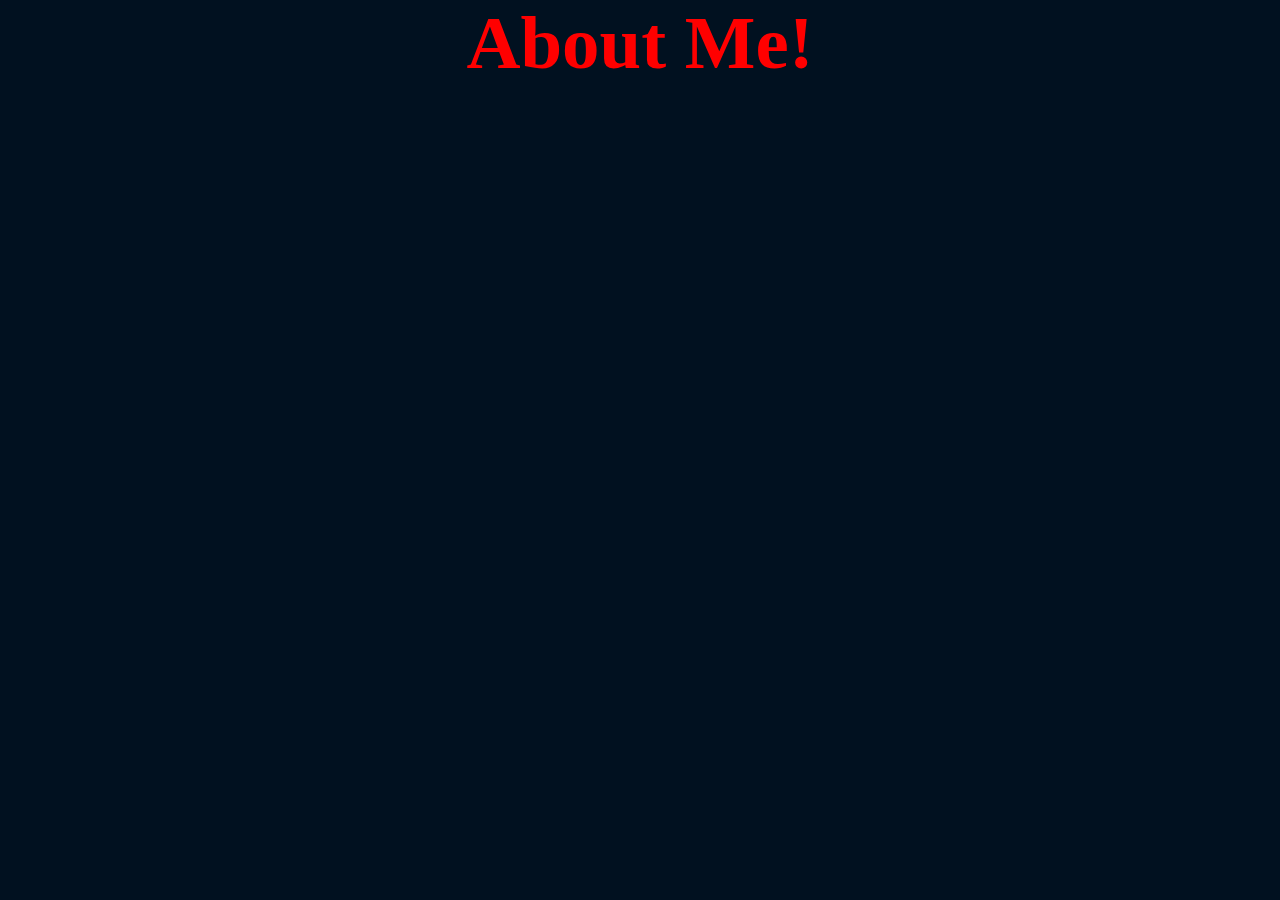
==== about-me.html @ 551ec93e "9/17/23 -added pages and buttons" ====
<!DOCTYPE html>
<html lang="en">
<head>
    <meta charset="UTF-8">
    <meta name="viewport" content="width=device-width, initial-scale=1.0">
    <link rel="stylesheet" href="/css/style.css">
    <script src="/scripts/actions.js"></script>
    <title>Logan Ragland's Portfolio</title>
</head>
    <body>
        <div class="welcome">
            <h3>About Me!</h3>
        </div>
        <div class="vh20"></div>
        <div class = "header">
        </div>
    </body>
</html>
---- css/style.css ----
h1{
    margin: 0;
}

.header{
    display: flex;
}

.welcome{
    margin: 0px !important;
    text-align: center;
    font-size: 64px;
    height: 20vh;
    color: red;
}

body{
    background-color: #011120;
    margin: 0;
}

#snickers_porch{
    width: 48vh;
    padding-left: 15vw;
}

#jamaica{
    width: 24vh;
    float: right;
    justify-content: right;
}

.vh20{
    height: 10vh;
}

.intro{
    color: red;
    margin-top: 2vw;
    margin-left: 5vw;
    margin-right: 10vw;
    font-size: 2.5vw;
    min-height: 3vw;
}

.button-header{
    display: flex;
    justify-content: center;
}

.button{
    margin: 5vh 5vw 5vh 5vw;
    background-color: #011120;
    color: red;
    border-color: red;
    text-align: center;
    font-size: 16px;
    padding: 5px;
    box-shadow: 0 8px 16px 0 rgba(0,0,0,0.2), 0 6px 20px 0 rgba(0,0,0,0.19);
    transition: 0.5s;
}

.button span {
    cursor: pointer;
    display: inline-block;
    position: relative;
    transition: 0.5s;
  }

.button span:after {
    content: '\00bb';
    position: absolute;
    opacity: 0;
    top: 0;
    right: -20px;
    transition: 0.5s;
  }

  .button:hover span {
    padding-right: 25px;
  }

  .button:hover span:after {
    opacity: 1;
    right: 0;
  }

.button:hover{
    margin: 5vh 5vw 5vh 5vw;
    background-color: #030b13;
    color: red;
    border-color: rgb(148, 0, 0);
    text-align: center;
    font-size: 16px;
    box-shadow: 0 8px 16px 0 rgba(0,0,0,0.2), 0 6px 20px 0 rgba(0,0,0,0.19);
}

h3{
    margin: 0px;
}
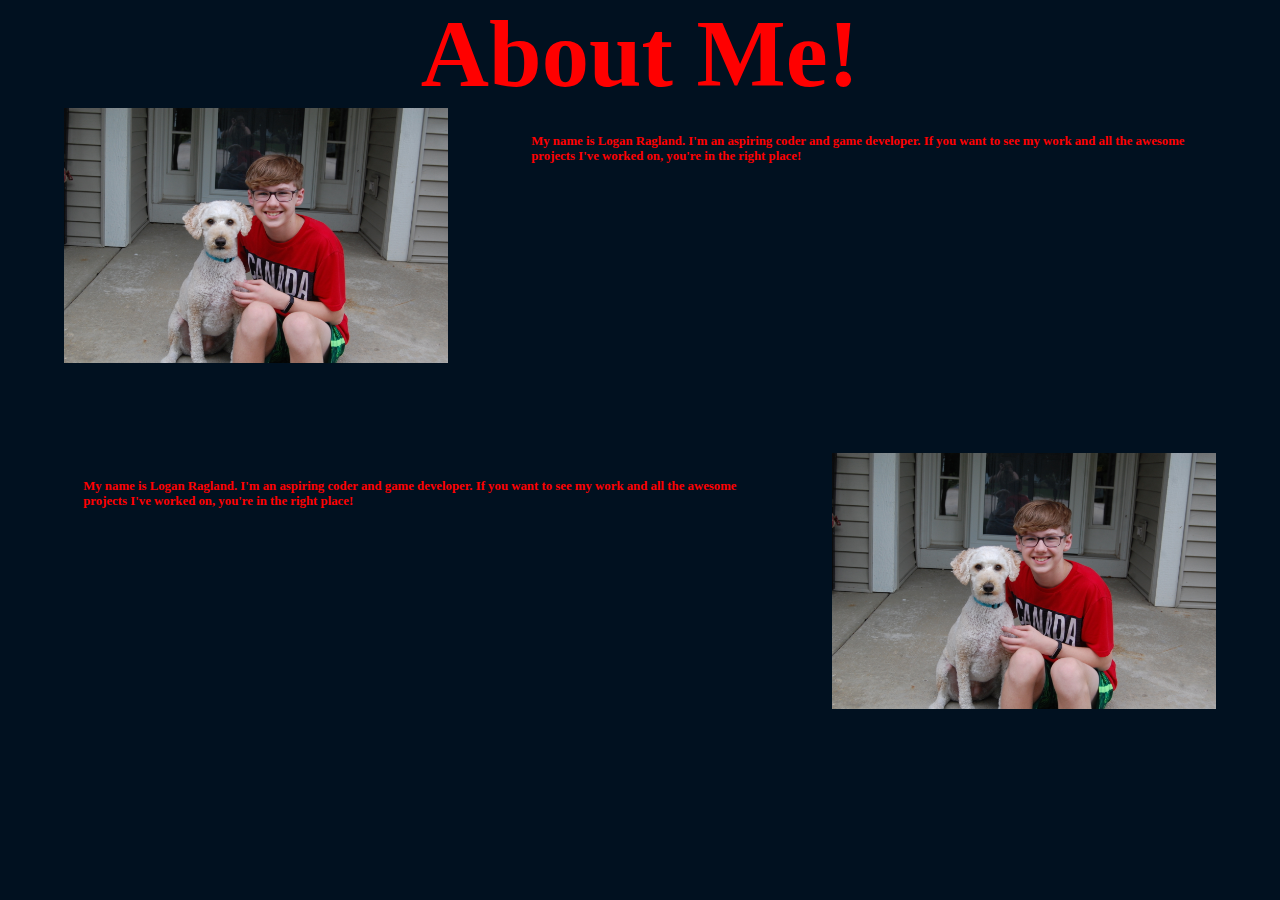
==== commit e14dac0c: "buttons mixed up" ====
--- a/about-me.html
+++ b/about-me.html
@@ -9,10 +9,21 @@
 </head>
     <body>
         <div class="welcome">
-            <h3>About Me!</h3>
+            <h3 class="welcome-text">About Me!</h3>
         </div>
-        <div class="vh20"></div>
         <div class = "header">
+            <img class="snickers_porch about-me-snickers-left" src="images/Logan_Snickers_Cary_Porch.jpg">
+            <div>
+                <h3 class="intro about-me-text-right">My name is Logan Ragland. I'm an aspiring coder and game developer. If you want to see my work and all the awesome projects I've worked on, you're in the right place!</h3>
+            </div>
         </div>
+        <div class="div-br"></div>
+        <div class = "header">
+            <div>
+                <h3 class="intro about-me-text-left">My name is Logan Ragland. I'm an aspiring coder and game developer. If you want to see my work and all the awesome projects I've worked on, you're in the right place!</h3>
+            </div>
+            <img class="snickers_porch about-me-snickers-right" src="images/Logan_Snickers_Cary_Porch.jpg">
+        </div>
+        <div class="div-br"></div>
     </body>
 </html>--- a/css/style.css
+++ b/css/style.css
@@ -1,47 +1,18 @@
-h1{
-    margin: 0;
-}
-
-.header{
-    display: flex;
-}
-
-.welcome{
-    margin: 0px !important;
-    text-align: center;
-    font-size: 64px;
-    height: 20vh;
-    color: red;
-}
-
+/*General Elements*/
 body{
     background-color: #011120;
     margin: 0;
 }
 
-#snickers_porch{
-    width: 48vh;
-    padding-left: 15vw;
+h1{
+    margin: 0;
 }
 
-#jamaica{
-    width: 24vh;
-    float: right;
-    justify-content: right;
+h3{
+    margin: 0px;
 }
 
-.vh20{
-    height: 10vh;
-}
-
-.intro{
-    color: red;
-    margin-top: 2vw;
-    margin-left: 5vw;
-    margin-right: 10vw;
-    font-size: 2.5vw;
-    min-height: 3vw;
-}
+/*Button Styling*/
 
 .button-header{
     display: flex;
@@ -49,15 +20,22 @@
 }
 
 .button{
-    margin: 5vh 5vw 5vh 5vw;
+    margin: 10px 15px 10px 15px;
     background-color: #011120;
     color: red;
     border-color: red;
     text-align: center;
-    font-size: 16px;
-    padding: 5px;
+    font-size: 16px !important;
+    padding: 8px;
     box-shadow: 0 8px 16px 0 rgba(0,0,0,0.2), 0 6px 20px 0 rgba(0,0,0,0.19);
     transition: 0.5s;
+}
+
+.button:hover{
+    background-color: #030b13;
+    color: rgb(148, 0, 0);
+    border-color: rgb(148, 0, 0);
+    box-shadow: 0 8px 16px 0 rgba(0,0,0,0.2), 0 6px 20px 0 rgba(0,0,0,0.19);
 }
 
 .button span {
@@ -65,7 +43,7 @@
     display: inline-block;
     position: relative;
     transition: 0.5s;
-  }
+}
 
 .button span:after {
     content: '\00bb';
@@ -74,27 +52,72 @@
     top: 0;
     right: -20px;
     transition: 0.5s;
-  }
+}
 
-  .button:hover span {
+.button:hover span {
     padding-right: 25px;
-  }
+}
 
-  .button:hover span:after {
+.button:hover span:after {
     opacity: 1;
     right: 0;
-  }
-
-.button:hover{
-    margin: 5vh 5vw 5vh 5vw;
-    background-color: #030b13;
-    color: red;
-    border-color: rgb(148, 0, 0);
-    text-align: center;
-    font-size: 16px;
-    box-shadow: 0 8px 16px 0 rgba(0,0,0,0.2), 0 6px 20px 0 rgba(0,0,0,0.19);
 }
 
-h3{
-    margin: 0px;
+/*General*/
+.header{
+    display: flex;
+}
+
+.div-br{
+    height: 10vh;
+}
+
+.welcome{
+    margin: 0px !important;
+    text-align: center;
+    font-size: 7vh;
+    color: red;
+}
+
+.welcome-text{
+    font-size: 150%;
+}
+
+.intro{
+    color: red;
+    margin-top: 2vw;
+    margin-left: 10%;
+    margin-right: 10%;
+    min-height: 3vw;
+}
+
+.snickers_porch{
+    width: 30%;
+}
+
+/*Index*/
+.index-text{
+    font-size: 2.5vw;
+}
+
+.index-snickers{
+    padding-left: 8%;
+}
+
+/*About Me*/
+.about-me-text-left{
+    font-size: 1vw;
+    
+}
+
+.about-me-text-right{
+    font-size: 1vw;
+}
+
+.about-me-snickers-left{
+    padding-left: 5%;
+}
+
+.about-me-snickers-right{
+    padding-right: 5%;
 }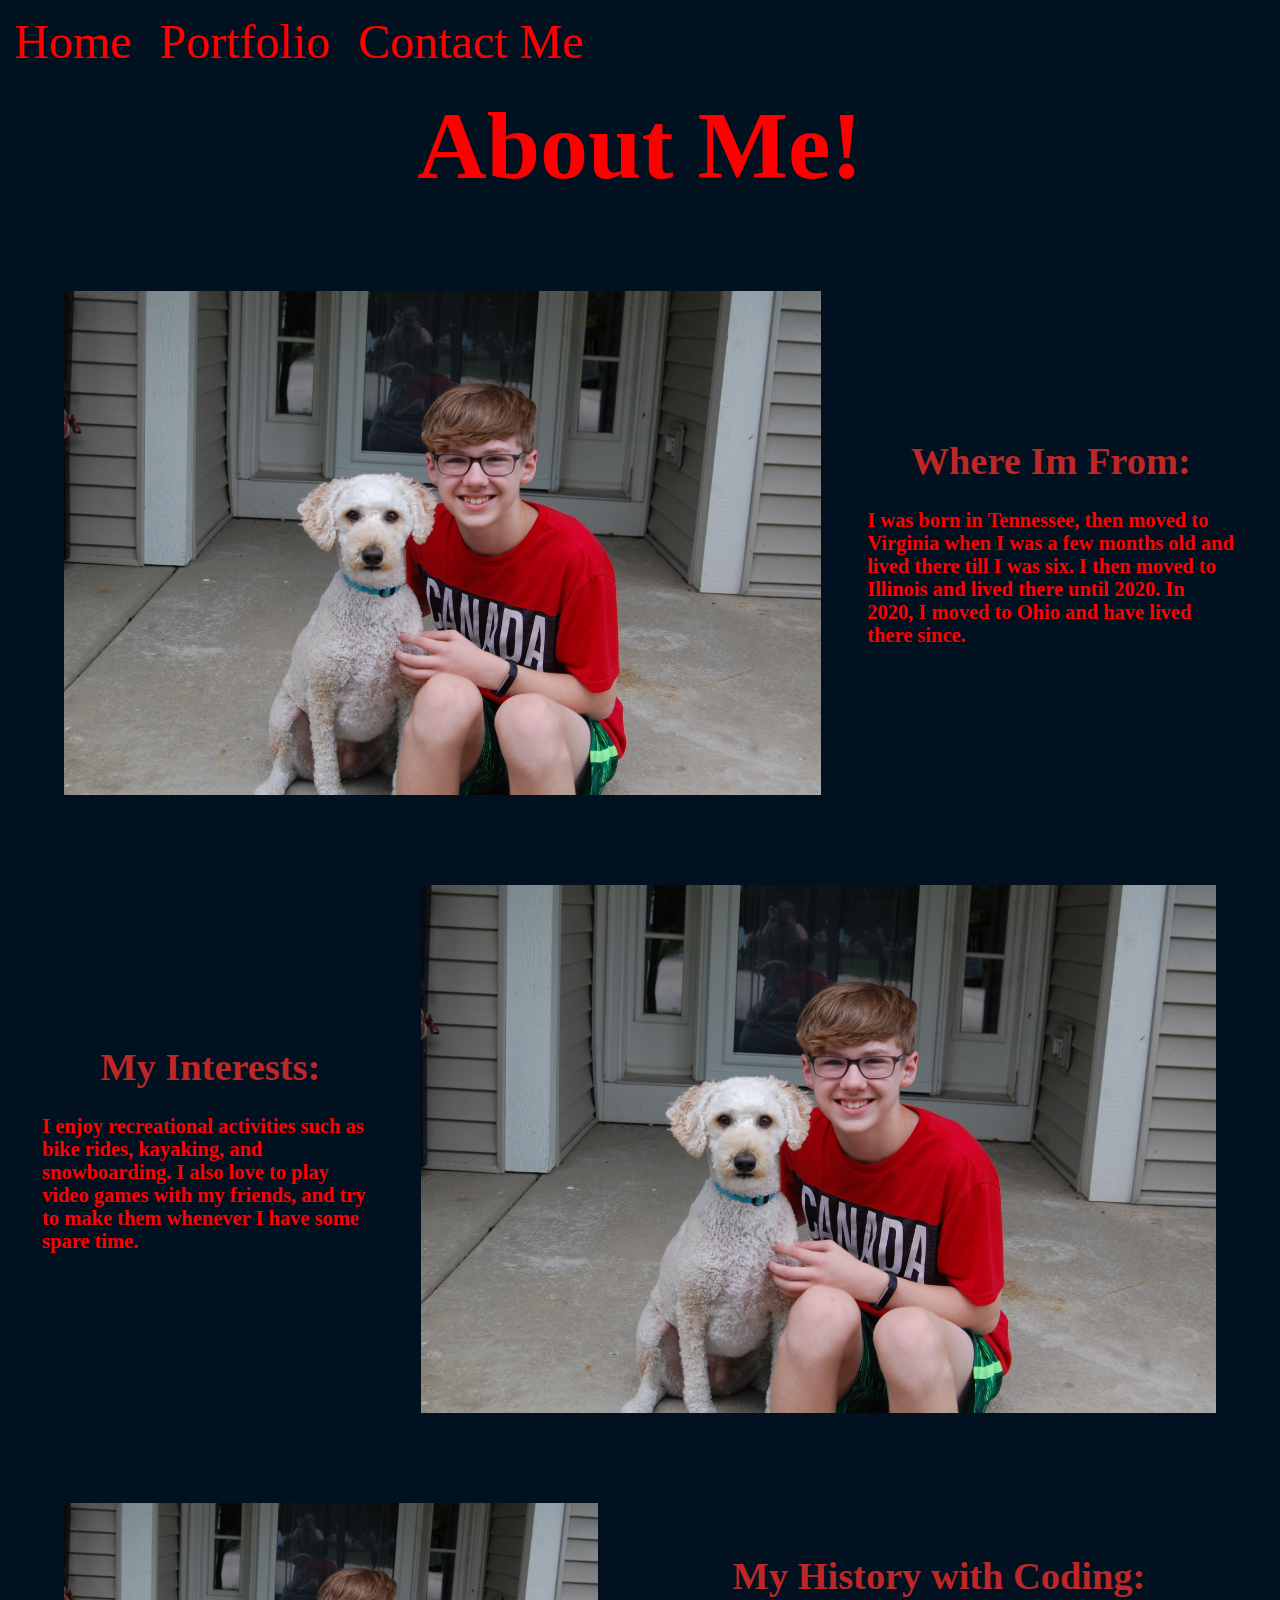
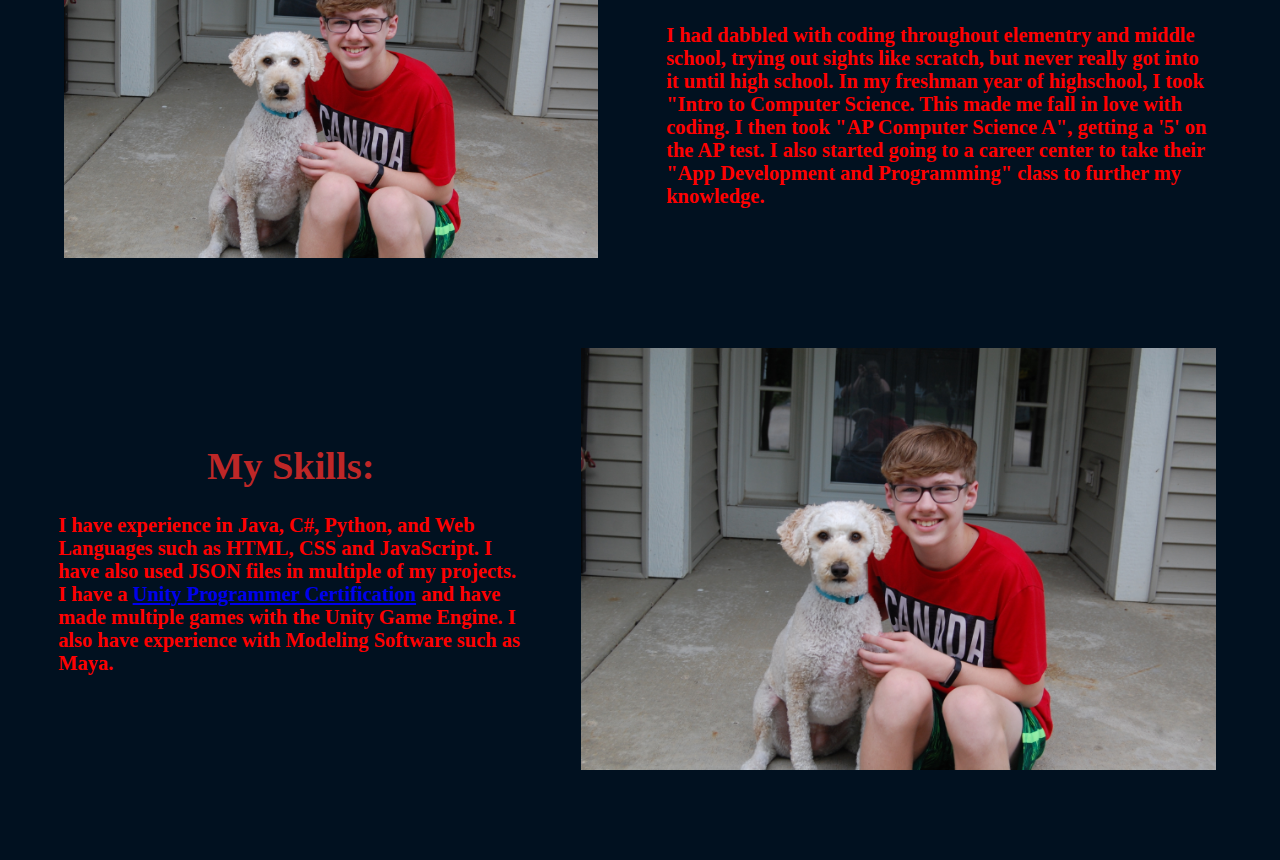
==== commit da8b89fb: "about me and started navbar" ====
--- a/about-me.html
+++ b/about-me.html
@@ -8,19 +8,44 @@
     <title>Logan Ragland's Portfolio</title>
 </head>
     <body>
+        <div id="navbar" class="sticky">
+            <a class="navbar-text" href="index.html">Home</a>
+            <a class="navbar-text" href="portfolio.html">Portfolio</a>
+            <a class="navbar-text" href="contact-me.html">Contact Me</a>
+        </div>
+        <div class="div-br"></div>
         <div class="welcome">
             <h3 class="welcome-text">About Me!</h3>
         </div>
-        <div class = "header">
+        <div class="div-br"></div>
+        <div class = "info-div">
             <img class="snickers_porch about-me-snickers-left" src="images/Logan_Snickers_Cary_Porch.jpg">
-            <div>
-                <h3 class="intro about-me-text-right">My name is Logan Ragland. I'm an aspiring coder and game developer. If you want to see my work and all the awesome projects I've worked on, you're in the right place!</h3>
+            <div class="info info-right">
+                <h2 class="intro topic">Where Im From:</h2>
+                <h3 class="intro about-me-text">I was born in Tennessee, then moved to Virginia when I was a few months old and lived there till I was six. I then moved to Illinois and lived there until 2020. In 2020, I moved to Ohio and have lived there since.</h3>
             </div>
         </div>
         <div class="div-br"></div>
-        <div class = "header">
-            <div>
-                <h3 class="intro about-me-text-left">My name is Logan Ragland. I'm an aspiring coder and game developer. If you want to see my work and all the awesome projects I've worked on, you're in the right place!</h3>
+        <div class = "info-div">
+            <div class="info info-left">
+                <h2 class="intro topic">My Interests:</h2>
+                <h3 class="intro about-me-text">I enjoy recreational activities such as bike rides, kayaking, and snowboarding. I also love to play video games with my friends, and try to make them whenever I have some spare time.</h3>
+            </div>
+            <img class="snickers_porch about-me-snickers-right" src="images/Logan_Snickers_Cary_Porch.jpg">
+        </div>
+        <div class="div-br"></div>
+        <div class = "info-div">
+            <img class="snickers_porch about-me-snickers-left" src="images/Logan_Snickers_Cary_Porch.jpg">
+            <div class="info info-right">
+                <h2 class="intro topic">My History with Coding:</h2>
+                <h3 class="intro about-me-text">I had dabbled with coding throughout elementry and middle school, trying out sights like scratch, but never really got into it until high school. In my freshman year of highschool, I took "Intro to Computer Science. This made me fall in love with coding. I then took "AP Computer Science A", getting a '5' on the AP test. I also started going to a career center to take their "App Development and Programming" class to further my knowledge.</h3>
+            </div>
+        </div>
+        <div class="div-br"></div>
+        <div class = "info-div">
+            <div class="info info-left">
+                <h2 class="intro topic">My Skills:</h2>
+                <h3 class="intro about-me-text">I have experience in Java, C#, Python, and Web Languages such as HTML, CSS and JavaScript. I have also used JSON files in multiple of my projects. I have a <a href="https://www.credly.com/badges/c14c42f5-6a6d-4aa4-a475-ed61b4eee986">Unity Programmer Certification</a> and have made multiple games with the Unity Game Engine. I also have experience with Modeling Software such as Maya.</h3>
             </div>
             <img class="snickers_porch about-me-snickers-right" src="images/Logan_Snickers_Cary_Porch.jpg">
         </div>
--- a/css/style.css
+++ b/css/style.css
@@ -4,28 +4,25 @@
     margin: 0;
 }
 
-h1{
+h1, h2, h3{
     margin: 0;
 }
 
-h3{
-    margin: 0px;
-}
-
 /*Button Styling*/
-
 .button-header{
     display: flex;
     justify-content: center;
 }
 
 .button{
-    margin: 10px 15px 10px 15px;
+    margin: 5vh 5vw 5vh 5vw;
     background-color: #011120;
     color: red;
     border-color: red;
+    border-radius: 10px;
+    border-width: 5px;
     text-align: center;
-    font-size: 16px !important;
+    font-size: 200% !important;
     padding: 8px;
     box-shadow: 0 8px 16px 0 rgba(0,0,0,0.2), 0 6px 20px 0 rgba(0,0,0,0.19);
     transition: 0.5s;
@@ -64,7 +61,7 @@
 }
 
 /*General*/
-.header{
+.info-div{
     display: flex;
 }
 
@@ -75,7 +72,7 @@
 .welcome{
     margin: 0px !important;
     text-align: center;
-    font-size: 7vh;
+    font-size: 64px;
     color: red;
 }
 
@@ -88,16 +85,35 @@
     margin-top: 2vw;
     margin-left: 10%;
     margin-right: 10%;
-    min-height: 3vw;
+    min-height: 5rem;
+    min-width: 20rem;
 }
 
 .snickers_porch{
-    width: 30%;
+    height: 25vw;
+    max-width: 100%;
+    min-height: fit-content;
+    min-width: 40%;
+}
+
+.topic{
+    color: rgb(190, 39, 39);
+    font-size: 3vw;
+    min-width: 10rem;
+    min-height: auto;
+    margin-top: 0;
+}
+
+.info{
+    display: flex;
+    flex-direction: column;
+    justify-content: center;
+    align-items: center;
 }
 
 /*Index*/
 .index-text{
-    font-size: 2.5vw;
+    font-size: 32px;
 }
 
 .index-snickers{
@@ -105,12 +121,11 @@
 }
 
 /*About Me*/
-.about-me-text-left{
-    font-size: 1vw;
-    
+.about-me-text{
+    font-size: 1.6vw;
 }
 
-.about-me-text-right{
+.about-me-text-2{
     font-size: 1vw;
 }
 
@@ -120,4 +135,41 @@
 
 .about-me-snickers-right{
     padding-right: 5%;
-}+}
+
+/* Style the navbar */
+#navbar {
+    overflow: hidden;
+    background-color: #011120;
+  }
+  
+  /* Navbar links */
+  #navbar a {
+    float: left;
+    display: block;
+    color: red;
+    text-align: center;
+    padding: 14px;
+    text-decoration: none;
+    font-size: 3rem;
+    font-family: 'monospace, verdana, helvetica';
+    border-color: red;
+    border-width: 3px;
+  }
+  
+  /* Page content */
+  .content {
+    padding: 16px;
+  }
+  
+  /* The sticky class is added to the navbar with JS when it reaches its scroll position */
+  .sticky {
+    position: fixed;
+    top: 0;
+    width: 100%;
+  }
+  
+  /* Add some top padding to the page content to prevent sudden quick movement (as the navigation bar gets a new position at the top of the page (position:fixed and top:0) */
+  .sticky + .content {
+    padding-top: 60px;
+  }
